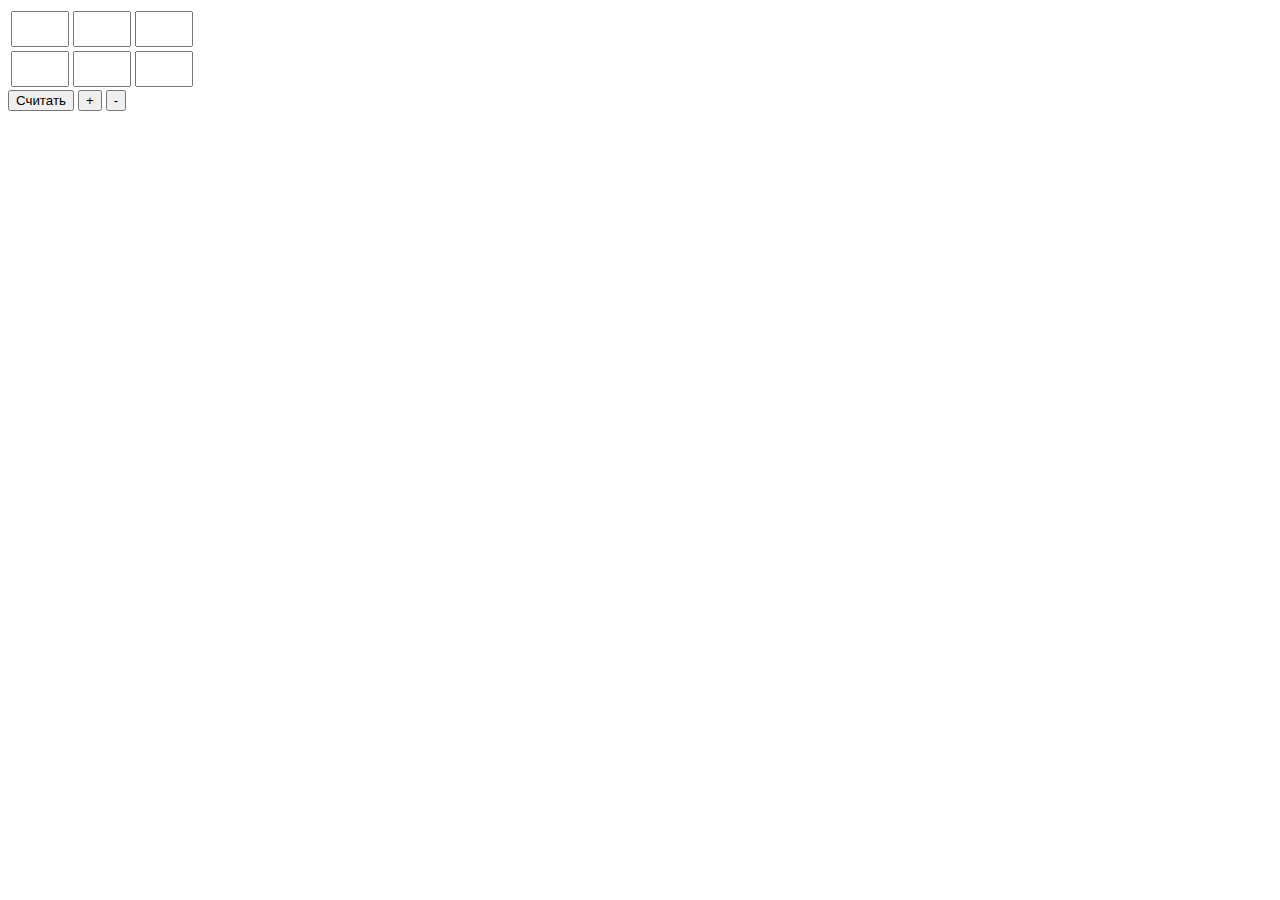
==== index.html @ 4f75ae87 "first" ====
<!DOCTYPE html>
<html>
<head>
	<title>Gausse</title>
	<meta charset='utf-8'>
	<script type="text/javascript" src="jquery-2.1.1.min.js"></script>
	<script type="text/javascript" src="gauss.js"></script>
	<script type="text/javascript" src="script.js"></script>
	<link rel="stylesheet" type="text/css" href="in.css">
</head>
<body>
	<form class="form1">
	
		<table id = "myTable">

		<tr>
			<td>
				<input type="number" class="inputBox">
			</td>
			<td>
				<input type="number" class="inputBox">
			</td>
			<td>
				<input type="number" class="inputBox">
			</td>
		</tr>



			<tr>
			<td>
				<input type="number" class="inputBox">
			</td>
			<td>
				<input type="number" class="inputBox">
			</td>
			<td>
				<input type="number" class="inputBox">
			</td>
		</tr>

	</table>
	
	<button type="button" id='submitBtn'>Считать</button>
	<button type="button" id = 'plus' ">+</button>
	<button type="button" id = 'minus' ">-</button>
	</form>

</body>
</html>
---- in.css ----
input{
	height: 30px;
	width:50px;

}

div{
	height: 30px;
	width:50px;
	background-color: grey;
	border-radius: 10px;

}
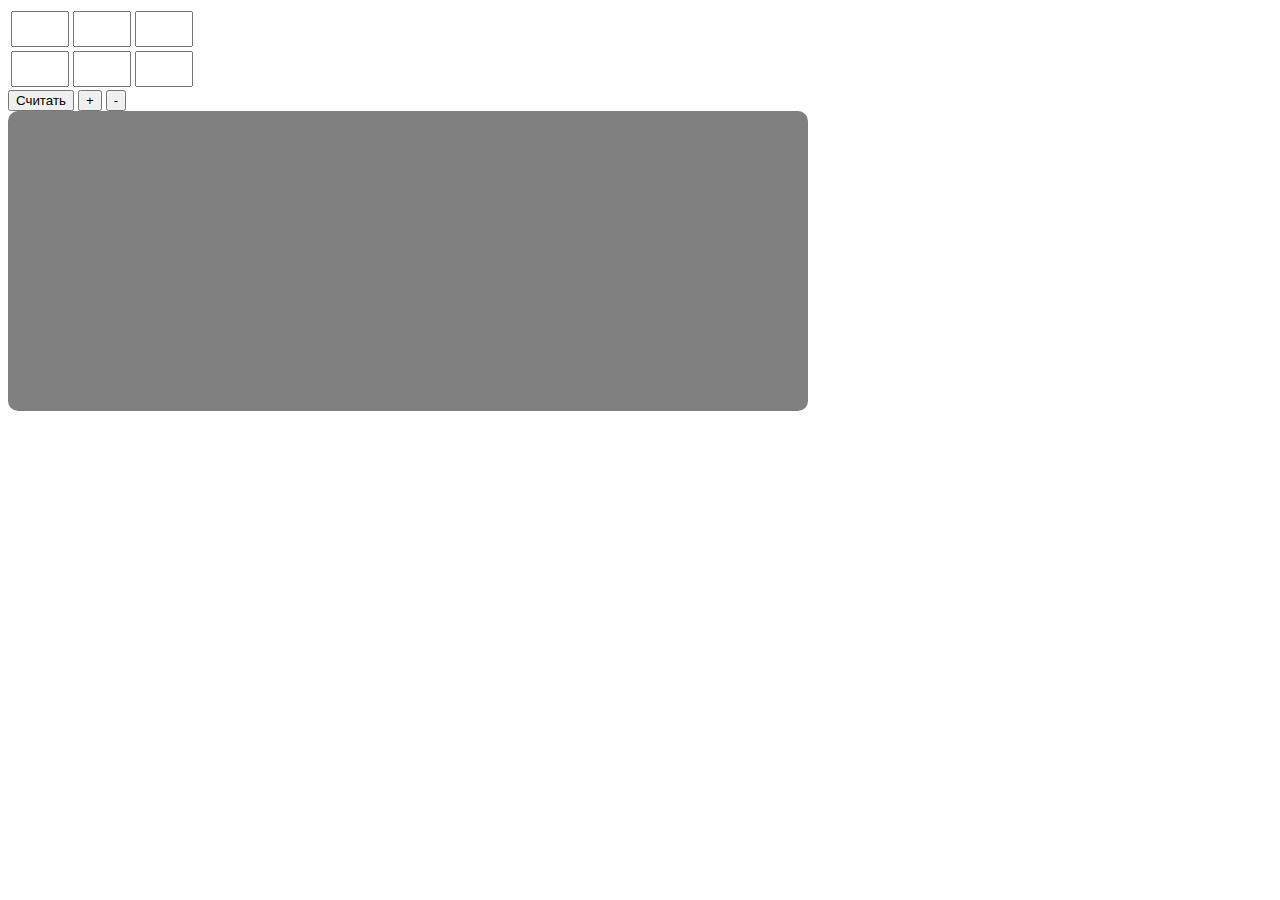
==== commit 03a56606: "create table with results" ====
--- a/index.html
+++ b/index.html
@@ -42,8 +42,10 @@
 	</table>
 	
 	<button type="button" id='submitBtn'>Считать</button>
-	<button type="button" id = 'plus' ">+</button>
-	<button type="button" id = 'minus' ">-</button>
+	<button type="button" id = 'plus' >+</button>
+	<button type="button" id = 'minus' >-</button>
+
+	<div id="results"></div>
 	</form>
 
 </body>
--- a/in.css
+++ b/in.css
@@ -4,10 +4,16 @@
 
 }
 
-div{
-	height: 30px;
-	width:50px;
+#results{
+	height: 300px;
+	width:800px;
 	background-color: grey;
 	border-radius: 10px;
 
+}
+
+.result{
+
+	background-color: white;
+	border-radius: 10px;
 }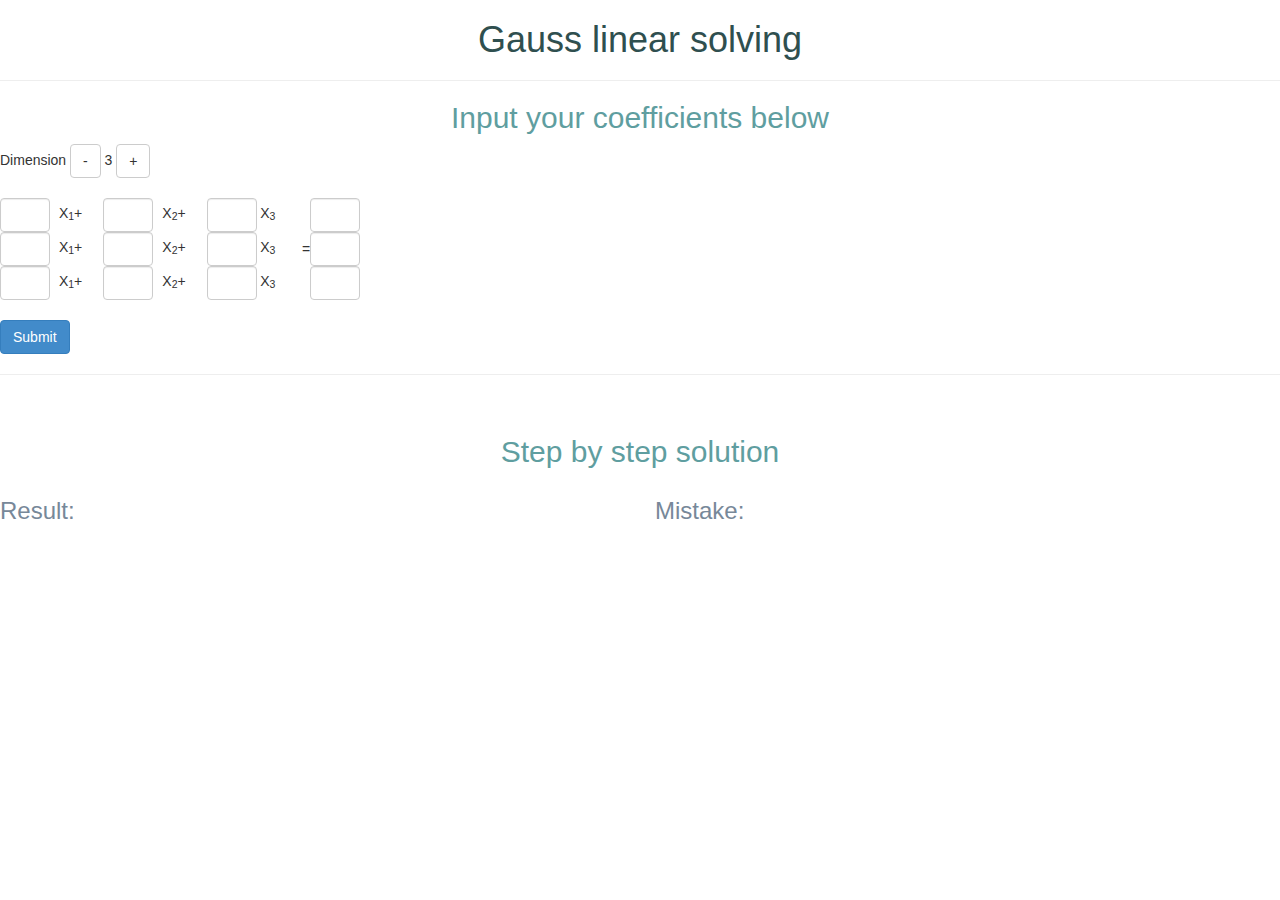
==== commit 7d8804b6: "second" ====
--- a/index.html
+++ b/index.html
@@ -1,52 +1,68 @@
 <!DOCTYPE html>
 <html>
 <head>
-	<title>Gausse</title>
+	<title>Gauss</title>
 	<meta charset='utf-8'>
 	<script type="text/javascript" src="jquery-2.1.1.min.js"></script>
-	<script type="text/javascript" src="gauss.js"></script>
+ 	<link href="css/bootstrap.min.css" rel="stylesheet"> 
+	 <link href="css/styles.css" rel="stylesheet">
 	<script type="text/javascript" src="script.js"></script>
 	<link rel="stylesheet" type="text/css" href="in.css">
+	
 </head>
 <body>
-	<form class="form1">
 	
-		<table id = "myTable">
-
-		<tr>
-			<td>
-				<input type="number" class="inputBox">
-			</td>
-			<td>
-				<input type="number" class="inputBox">
-			</td>
-			<td>
-				<input type="number" class="inputBox">
-			</td>
-		</tr>
+	<div>
+	<h1 class="text-center"> Gauss linear solving </h1>
+	<h2 class="text-center"><hr>Input your coefficients below</hr></h3>
+</div>
 
 
+<div >
+	<span>Dimension</span>
+	<button type="button" id = "minus" class="btn btn-default">-</button>
+	<span id="colRow">3</span>
+	<button type="button" id = "plus"class="btn btn-default">+</button>
 
-			<tr>
-			<td>
-				<input type="number" class="inputBox">
-			</td>
-			<td>
-				<input type="number" class="inputBox">
-			</td>
-			<td>
-				<input type="number" class="inputBox">
-			</td>
-		</tr>
+</div>
 
-	</table>
+
+<br>
+<div id ="body">
+<div id="inputTable">	
+</div>
+<br>
+<div>
+	<button id="submitBtn" class="btn btn-primary">Submit</button>
+</div>
+<hr>
+<br>
+
+<h2 class="text-center" id ="end">Step by step solution</h2>
+	<div id="results">
 	
-	<button type="button" id='submitBtn'>Считать</button>
-	<button type="button" id = 'plus' >+</button>
-	<button type="button" id = 'minus' >-</button>
 
-	<div id="results"></div>
-	</form>
+	</div>
+		
+<div class="row" id = "res">
+	<div class="col-sm-3">
+		<h3>Result:</h3>
+	</div>
+	<div class="col-sm-3" id="resultTable">
+	
+	</div>
+
+	<div class="col-sm-3">
+		<h3>Mistake:</h3>
+	</div>
+
+	<div class="col-sm-3" id ="mistakeTable">
+	
+	</div>
+</div>
+</div>
+
+	
 
 </body>
 </html>--- a/in.css
+++ b/in.css
@@ -4,16 +4,38 @@
 
 }
 
-#results{
-	height: 300px;
-	width:800px;
-	background-color: grey;
-	border-radius: 10px;
 
+
+div{
+	position:relative;
 }
 
 .result{
 
 	background-color: white;
-	border-radius: 10px;
+	margin: 20px;
+	display: inline-block;
+}
+
+	
+.inputBox {
+	width: 50px;
+}
+
+.indexSpan {
+	top: 5px;
+	left: -30px;
+
+}
+
+h1{
+	color:#2F4F4F;
+}
+
+h2{
+	color:#5F9EA0;
+}
+
+h3{
+	color: #778899
 }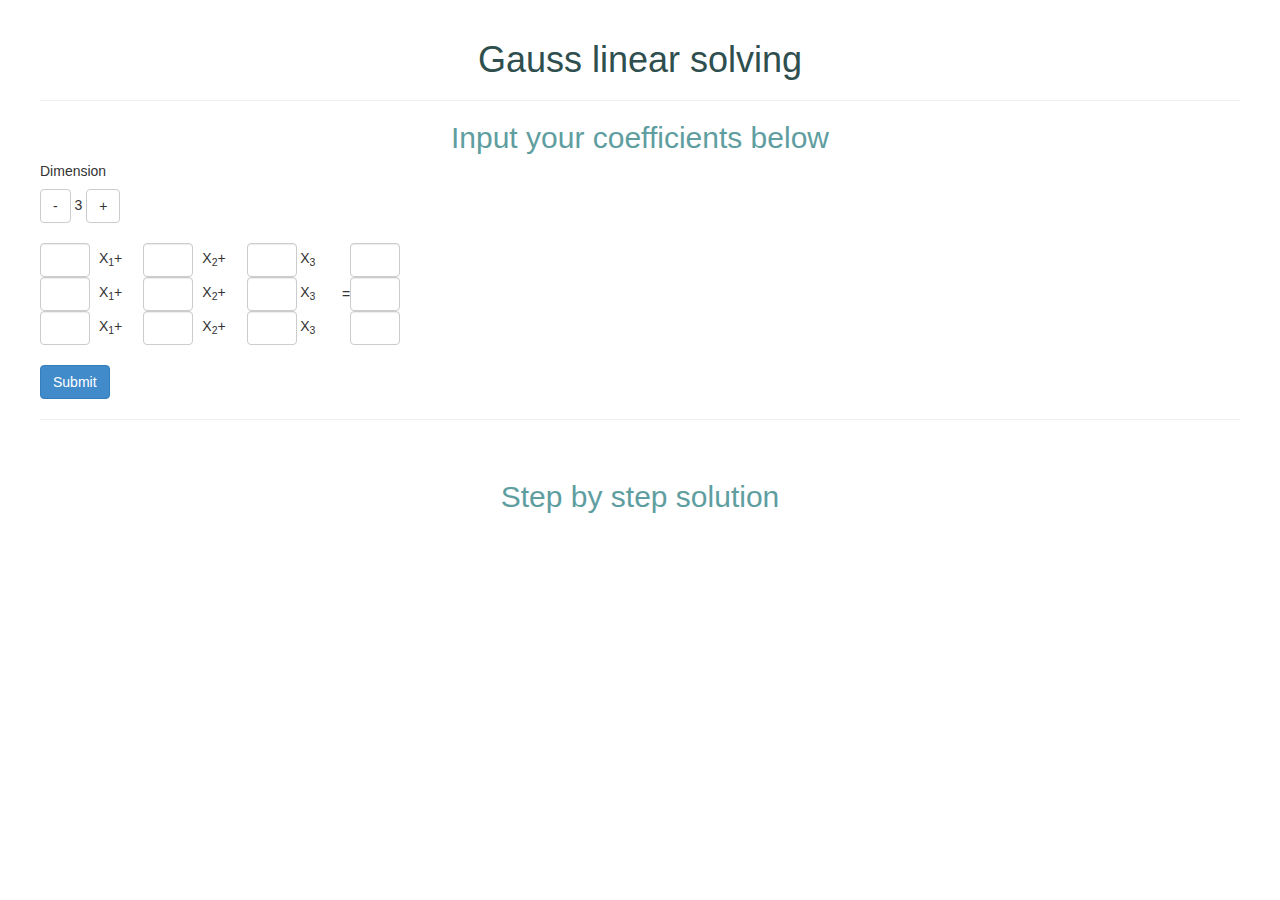
==== commit 38e311ce: "fixed css" ====
--- a/index.html
+++ b/index.html
@@ -11,56 +11,68 @@
 	
 </head>
 <body>
-	
-	<div>
+
 	<h1 class="text-center"> Gauss linear solving </h1>
-	<h2 class="text-center"><hr>Input your coefficients below</hr></h3>
-</div>
+	<h2 class="text-center"><hr>Input your coefficients below</hr></h2>
 
 
-<div >
-	<span>Dimension</span>
-	<button type="button" id = "minus" class="btn btn-default">-</button>
-	<span id="colRow">3</span>
-	<button type="button" id = "plus"class="btn btn-default">+</button>
+    <div>
+        <h5>
+            Dimension
+        </h5>
+        <button type="button" id = "minus" class="btn btn-default">-</button>
+        <span id="colRow">3</span>
+        <button type="button" id = "plus"class="btn btn-default">+</button>
 
-</div>
+    </div>
 
 
-<br>
-<div id ="body">
-<div id="inputTable">	
-</div>
-<br>
-<div>
-	<button id="submitBtn" class="btn btn-primary">Submit</button>
-</div>
-<hr>
-<br>
+    <br>
 
-<h2 class="text-center" id ="end">Step by step solution</h2>
-	<div id="results">
-	
+    <div id="inputTable">
+
+    </div>
+
+    <br>
+
+    <div>
+        <button id="submitBtn" class="btn btn-primary">Submit</button>
+    </div>
+
+    <hr>
+    <br>
+
+    <h2 class="text-center" id ="end">Step by step solution</h2>
+
+    <div id="results">
+
+
 
 	</div>
-		
-<div class="row" id = "res">
-	<div class="col-sm-3">
-		<h3>Result:</h3>
-	</div>
-	<div class="col-sm-3" id="resultTable">
-	
-	</div>
 
-	<div class="col-sm-3">
-		<h3>Mistake:</h3>
-	</div>
+    <div class="row" id="res">
+        <div class="col-md-6 answerBlock">
+            <div class="col-md-6">
+                <h3>Result:</h3>
+            </div>
+            <div class="col-md-6" id="resultTable">
 
-	<div class="col-sm-3" id ="mistakeTable">
-	
-	</div>
-</div>
-</div>
+            </div>
+        </div>
+
+        <div class="col-md-6 mistakeBlock">
+            <div class="col-md-6">
+                <h3>Mistake:</h3>
+            </div>
+            <div class="col-md-6" id ="mistakeTable">
+
+            </div>
+        </div>
+
+
+
+    </div>
+
 
 	
 
--- a/in.css
+++ b/in.css
@@ -4,7 +4,20 @@
 
 }
 
+body {
+    margin: 40px;
+}
 
+
+.answerBlock {
+    padding: 20px;
+    background: #f0ffeb;
+}
+
+.mistakeBlock {
+    padding: 20px;
+    background: #e8a9af;
+}
 
 div{
 	position:relative;
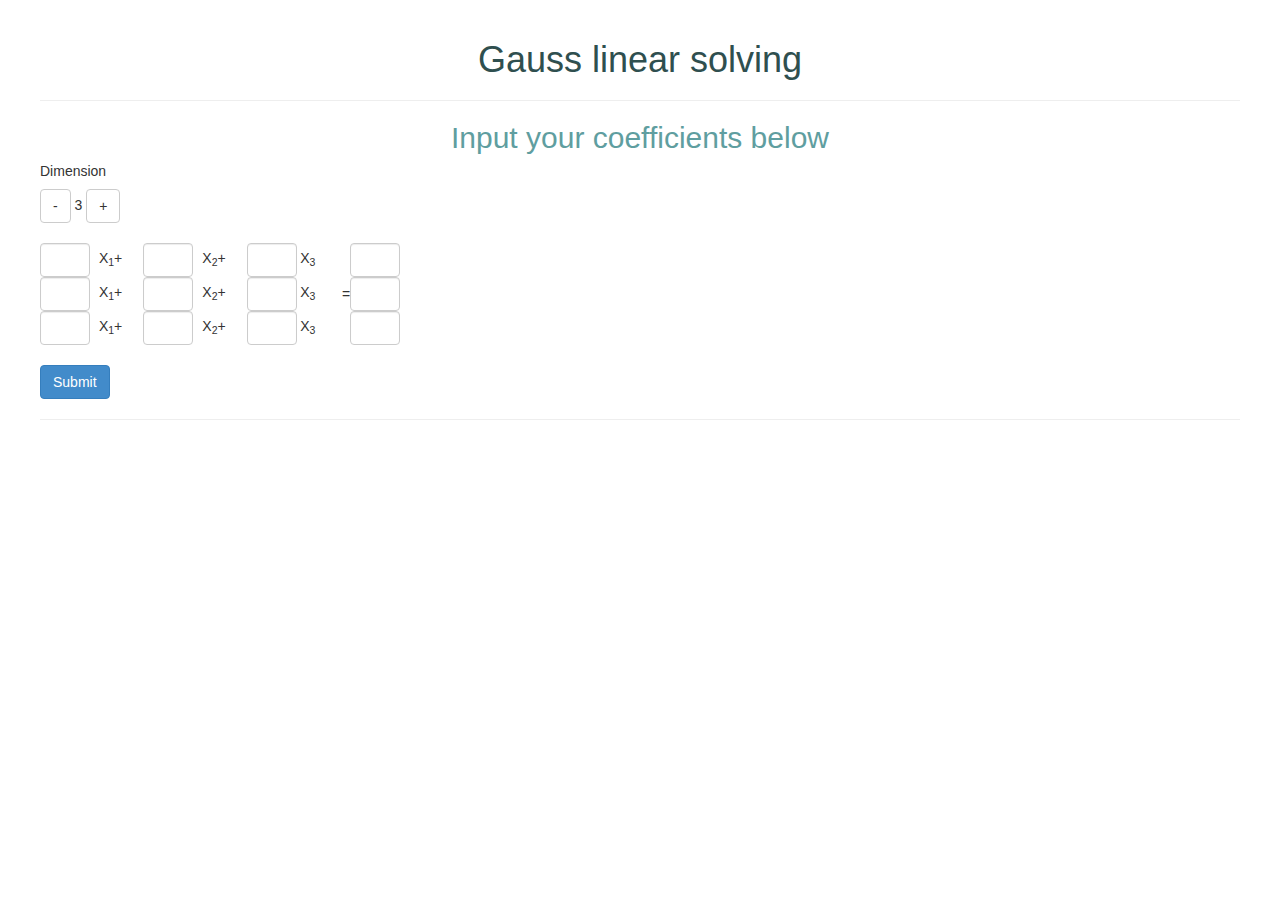
==== commit fc50a8dd: "test" ====
--- a/index.html
+++ b/index.html
@@ -7,6 +7,7 @@
  	<link href="css/bootstrap.min.css" rel="stylesheet"> 
 	 <link href="css/styles.css" rel="stylesheet">
 	<script type="text/javascript" src="script.js"></script>
+	<script type="text/javascript" src="solve.js"></script>
 	<link rel="stylesheet" type="text/css" href="in.css">
 	
 </head>
--- a/in.css
+++ b/in.css
@@ -4,19 +4,9 @@
 
 }
 
-body {
-    margin: 40px;
+body{
+	margin: 40px;
 }
-
-
-.answerBlock {
-    padding: 20px;
-    background: #f0ffeb;
-}
-
-.mistakeBlock {
-    padding: 20px;
-    background: #e8a9af;
 }
 
 div{
@@ -38,7 +28,16 @@
 .indexSpan {
 	top: 5px;
 	left: -30px;
+}
 
+.answerBlock{
+	padding: 20px;
+	background: #f0ffeb;
+}
+
+.mistakeBlock{
+	padding: 20px;
+	background: #e8a9af;
 }
 
 h1{
